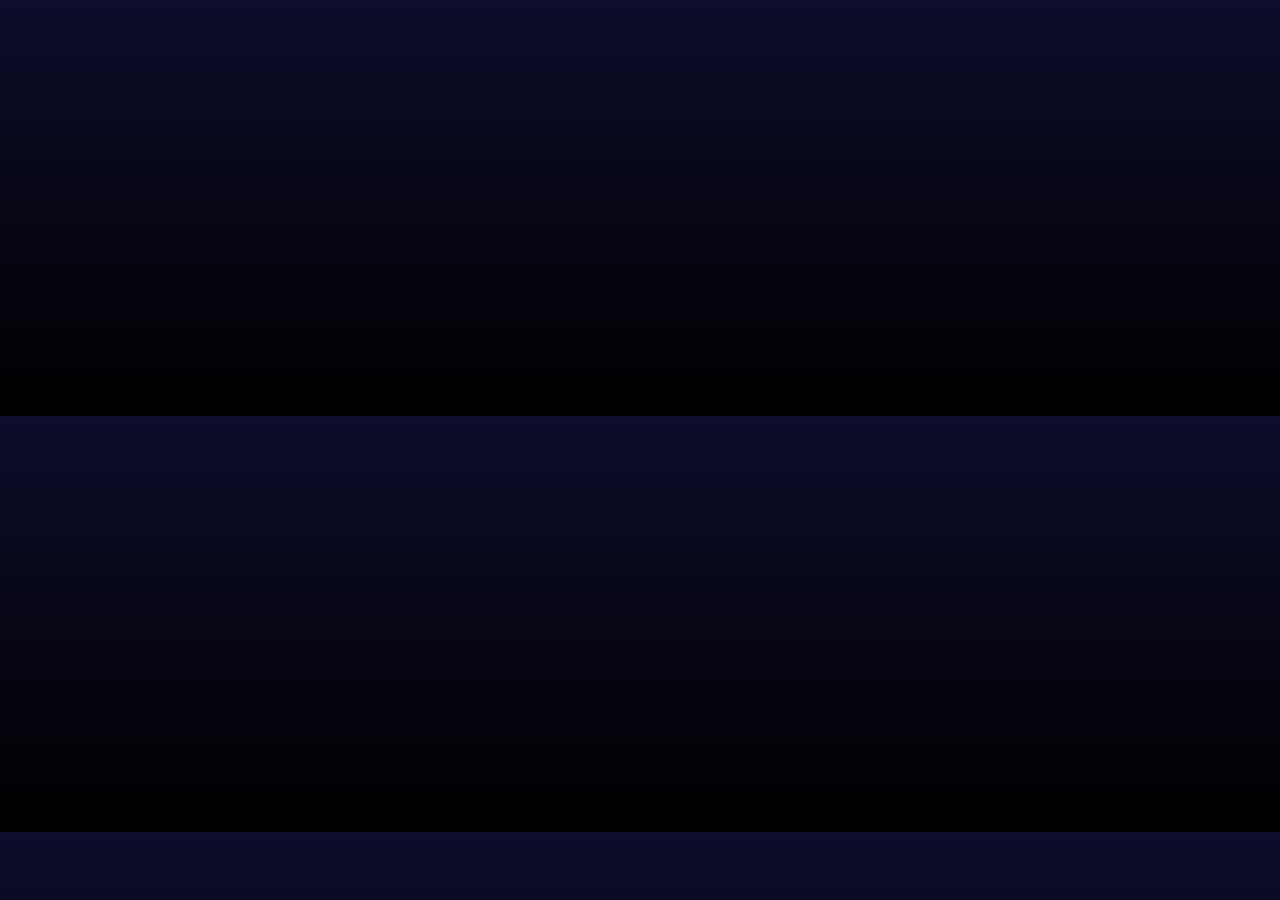
==== index.html @ 40afb65c "pust" ====
<!DOCTYPE html>
<html lang="en">
<head>
   <meta charset="UTF-8">
   <meta http-equiv="X-UA-Compatible" content="IE=edge">
   <meta name="viewport" content="width=device-width, initial-scale=1.0"> 
   <title>Document</title>
</head>

<style>
   body{
	background: linear-gradient(rgb(13, 13, 44), #000);
	
}
.container{
   width: 99%;
   display: flex;
   justify-content: center;
   align-items: center;
   transform: translate(-50 -50);
   flex-direction: column;
   margin: 0 auto;
}

</style>

<body>
   <div class="container">
      <iframe height="400px" width="400px" src="https://chartataglance.co.uk/22022022.html" frameborder="0"></iframe>
      
   </div>
</body>

</html>
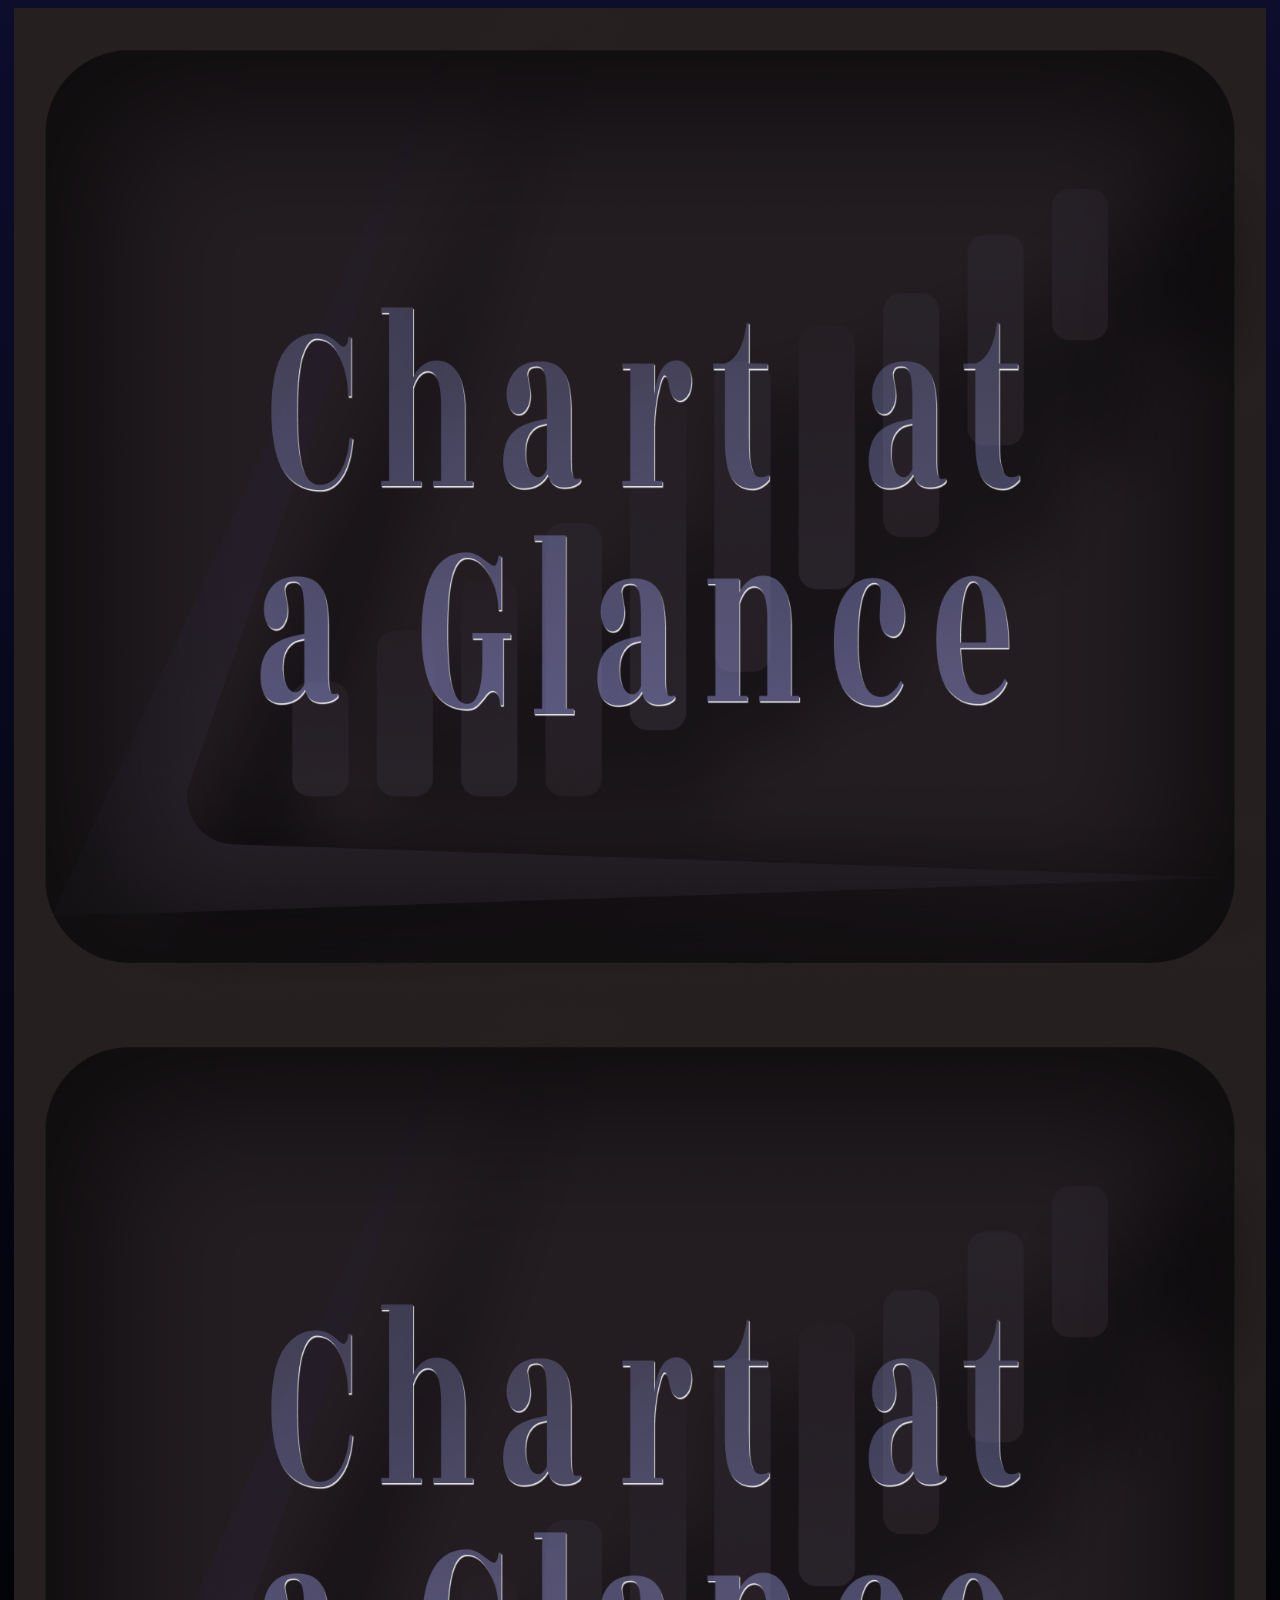
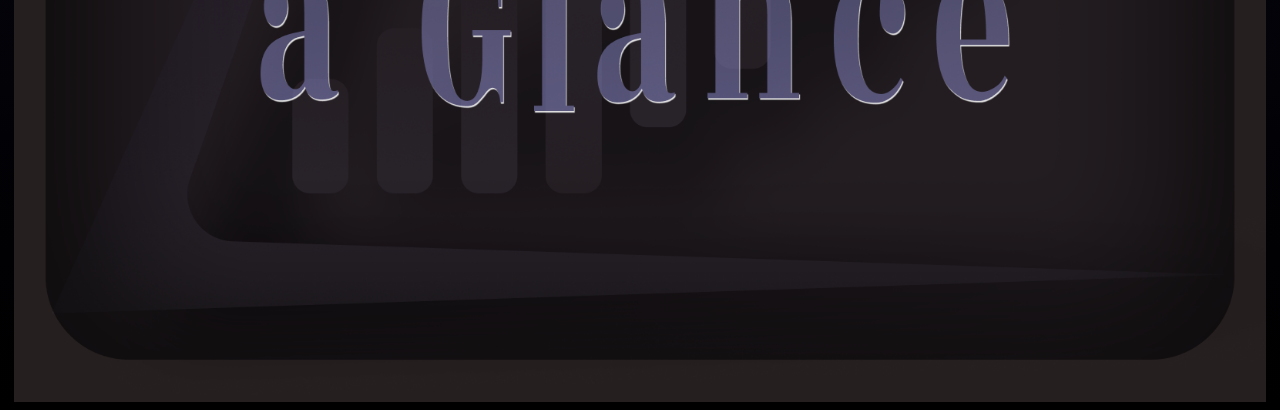
==== commit bc9367fb: "ji" ====
--- a/index.html
+++ b/index.html
@@ -1,35 +1,84 @@
 <!DOCTYPE html>
 <html lang="en">
+
 <head>
    <meta charset="UTF-8">
    <meta http-equiv="X-UA-Compatible" content="IE=edge">
-   <meta name="viewport" content="width=device-width, initial-scale=1.0"> 
+   <meta name="viewport" content="width=device-width, initial-scale=1.0">
    <title>Document</title>
 </head>
 
 <style>
-   body{
-	background: linear-gradient(rgb(13, 13, 44), #000);
-	
-}
-.container{
-   width: 99%;
-   display: flex;
-   justify-content: center;
-   align-items: center;
-   transform: translate(-50 -50);
-   flex-direction: column;
-   margin: 0 auto;
-}
+   body {
+      background: linear-gradient(rgb(13, 13, 44), #000);
 
+   }
+
+   .container {
+      width: 99%;
+      display: flex;
+      justify-content: center;
+      align-items: center;
+      transform: translate(-50 -50);
+      flex-direction: column;
+      margin: 0 auto;
+    
+   }
+   
+  
+   img, iframe, object, embed, video {
+    width: 100%;
+    max-width: 100%;
+} 
+
+   @media (min-width:640px) {
+      .container {
+         max-width: 640px
+      }
+   }
+
+   @media (min-width:768px) {
+      .container {
+         max-width: 768px
+      }
+   }
+
+   @media (min-width:1024px) {
+      .container {
+         max-width: 1024px
+      }
+   }
+
+   @media (min-width:1280px) {
+      .container {
+         max-width: 1280px
+      }
+   }
+
+   @media (min-width:1440px) {
+      .container {
+         max-width: 1440px
+      }
+   }
+
+   @media (min-width:1536px) {
+      .container {
+         max-width: 1536px
+      }
+    
+   }
+  
 </style>
 
 <body>
    <div class="container">
-      <iframe height="400px" width="400px" src="https://chartataglance.co.uk/22022022.html" frameborder="0"></iframe>
-      
+     <img src="./showcase1.png" alt="">
+
    </div>
+   <div class="container">
+      <img src="./showcase1.png" alt="">
+ 
+    </div>
 </body>
 
-</html>
-
+</html>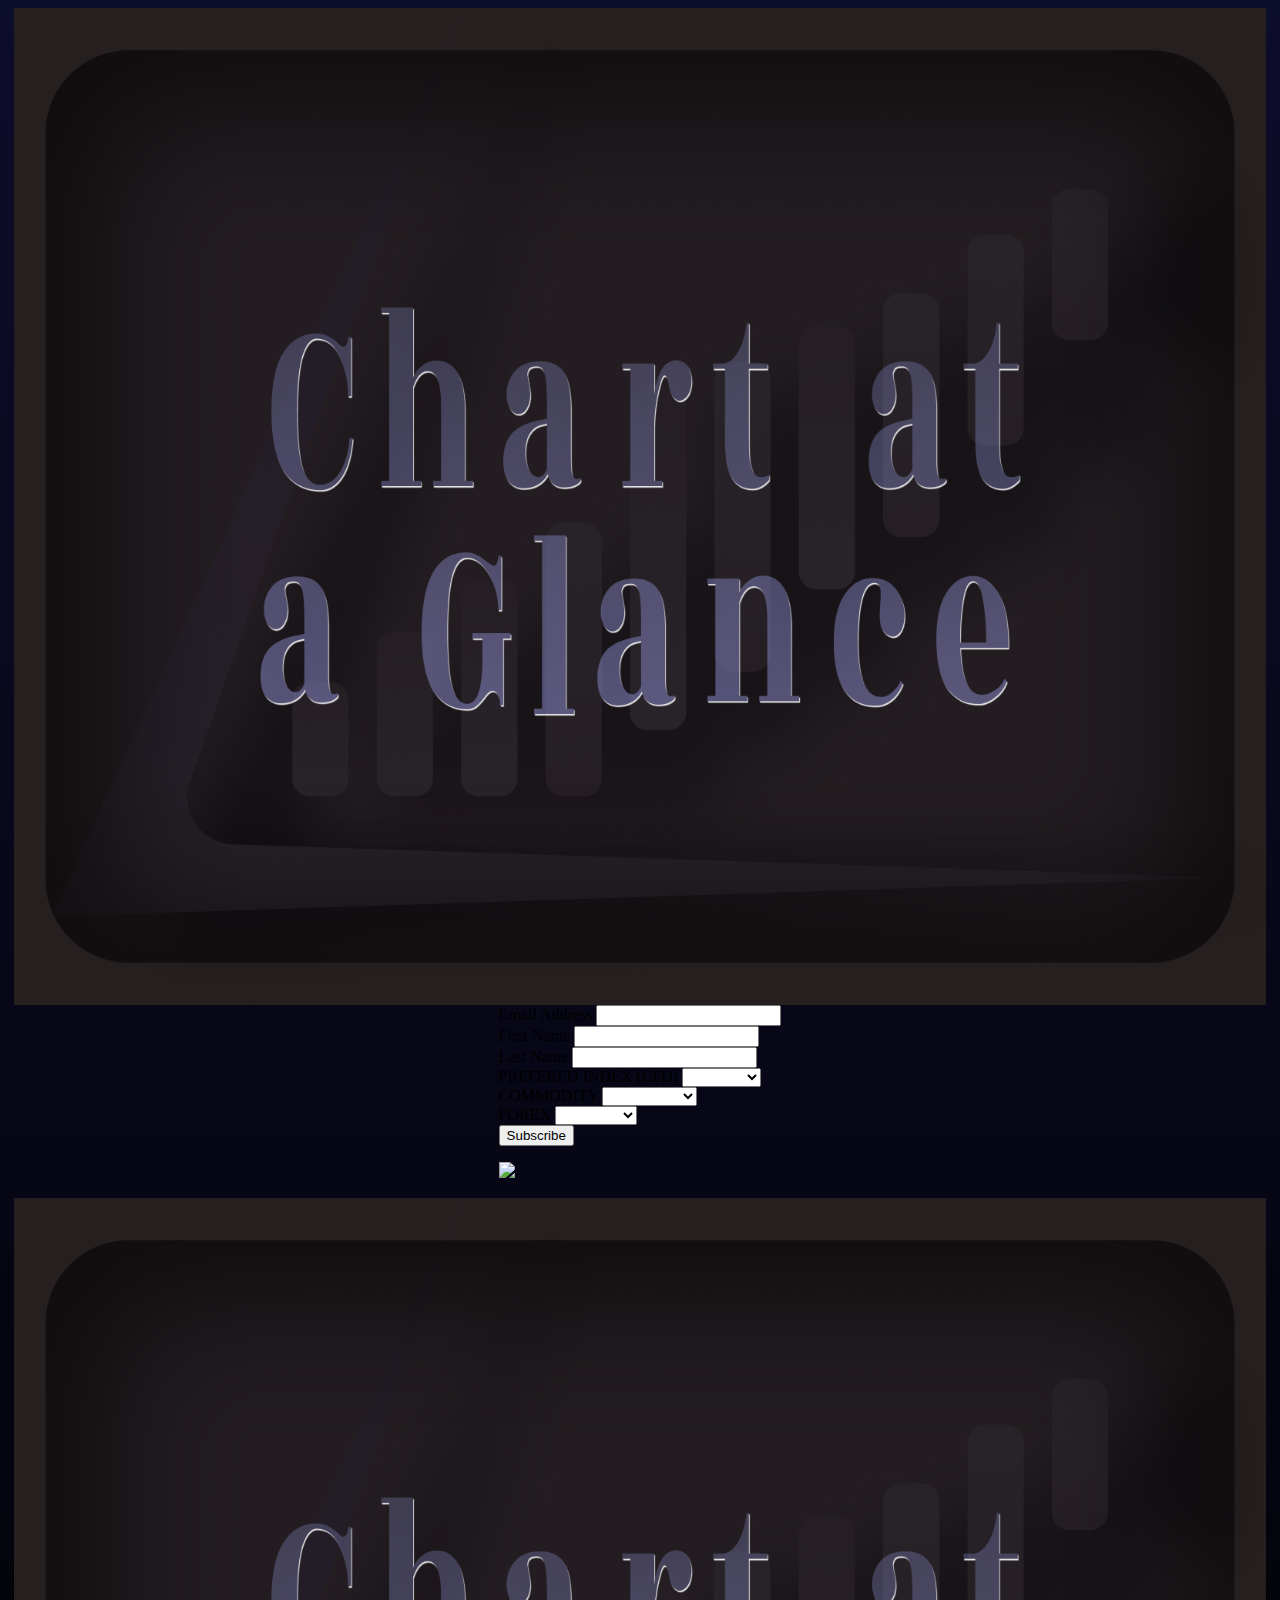
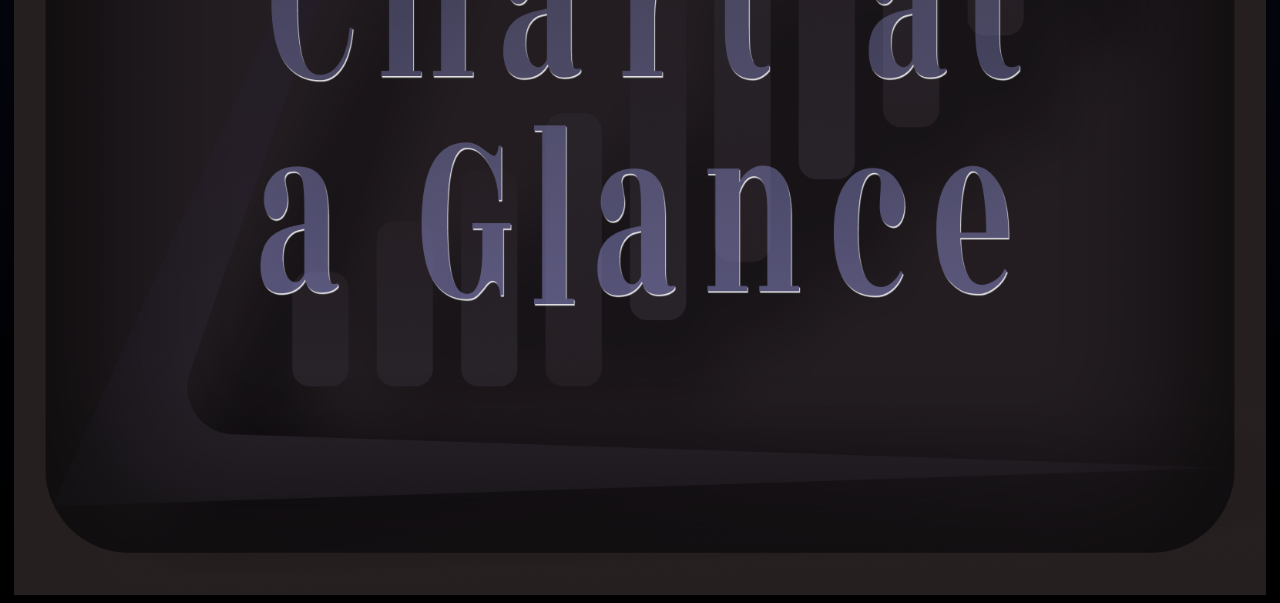
==== commit 398a460d: "hi" ====
--- a/index.html
+++ b/index.html
@@ -5,6 +5,7 @@
    <meta charset="UTF-8">
    <meta http-equiv="X-UA-Compatible" content="IE=edge">
    <meta name="viewport" content="width=device-width, initial-scale=1.0">
+   <link href="//cdn-images.mailchimp.com/embedcode/classic-10_7_dtp.css" rel="stylesheet" type="text/css">
    <title>Document</title>
 </head>
 
@@ -22,14 +23,18 @@
       transform: translate(-50 -50);
       flex-direction: column;
       margin: 0 auto;
-    
+
    }
-   
-  
-   img, iframe, object, embed, video {
-    width: 100%;
-    max-width: 100%;
-} 
+
+
+   img,
+   iframe,
+   object,
+   embed,
+   video {
+      width: 100%;
+      max-width: 100%;
+   }
 
    @media (min-width:640px) {
       .container {
@@ -65,20 +70,92 @@
       .container {
          max-width: 1536px
       }
-    
    }
-  
 </style>
 
 <body>
+
+   <script type='text/javascript' src='//s3.amazonaws.com/downloads.mailchimp.com/js/mc-validate.js'></script>
+
+   <!--End mc_embed_signup-->
    <div class="container">
-     <img src="./showcase1.png" alt="">
+      <img src="./showcase1.png" alt="">
+
+      
+      <div id="mc_embed_signup">
+         <form
+            action="https://chart-at-a-glance.us17.list-manage.com/subscribe/post?u=30ec92e09e285431cb6ac8be0&amp;id=c18f2d2b14"
+            method="post" id="mc-embedded-subscribe-form" name="mc-embedded-subscribe-form" class="validate"
+            target="_blank" novalidate>
+            <div id="mc_embed_signup_scroll">
+
+               <div class="mc-field-group">
+                  <label for="mce-EMAIL">Email Address </label>
+                  <input type="email" value="" name="EMAIL" class="required email" id="mce-EMAIL">
+               </div>
+               <div class="mc-field-group">
+                  <label for="mce-FNAME">First Name </label>
+                  <input type="text" value="" name="FNAME" class="" id="mce-FNAME">
+               </div>
+               <div class="mc-field-group">
+                  <label for="mce-LNAME">Last Name </label>
+                  <input type="text" value="" name="LNAME" class="" id="mce-LNAME">
+               </div>
+               <div class="mc-field-group">
+                  <label for="mce-MMERGE3">PREFERED INDEX (CFD) </label>
+                  <select name="MMERGE3" class="" id="mce-MMERGE3">
+                     <option value=""></option>
+                     <option value="SP500">SP500</option>
+                     <option value="DJIA">DJIA</option>
+                     <option value="NASDAQ">NASDAQ</option>
+                     <option value="DAX">DAX</option>
+
+                  </select>
+               </div>
+               <div class="mc-field-group">
+                  <label for="mce-MMERGE4">COMMODITY </label>
+                  <select name="MMERGE4" class="" id="mce-MMERGE4">
+                     <option value=""></option>
+                     <option value="CRUDE OIL">CRUDE OIL</option>
+                     <option value="GOLD">GOLD</option>
+
+                  </select>
+               </div>
+               <div class="mc-field-group">
+                  <label for="mce-MMERGE5">FOREX </label>
+                  <select name="MMERGE5" class="" id="mce-MMERGE5">
+                     <option value=""></option>
+                     <option value="EUR USD">EUR USD</option>
+                     <option value="USD CHF">USD CHF</option>
+                     <option value="USD CHF">USD CHF</option>
+
+                  </select>
+               </div>
+               <div id="mce-responses" class="clear foot">
+                  <div class="response" id="mce-error-response" style="display:none"></div>
+                  <div class="response" id="mce-success-response" style="display:none"></div>
+               </div>
+               <!-- real people should not fill this in and expect good things - do not remove this or risk form bot signups-->
+               <div style="position: absolute; left: -5000px;" aria-hidden="true"><input type="text"
+                     name="b_30ec92e09e285431cb6ac8be0_c18f2d2b14" tabindex="-1" value=""></div>
+               <div class="optionalParent">
+                  <div class="clear foot">
+                     <input type="submit" value="Subscribe" name="subscribe" id="mc-embedded-subscribe" class="button">
+                     <p class="brandingLogo"><a href="http://eepurl.com/hVw8Yz"
+                           title="Mailchimp - email marketing made easy and fun"><img
+                              src="https://eep.io/mc-cdn-images/template_images/branding_logo_text_dark_dtp.svg"></a>
+                     </p>
+                  </div>
+               </div>
+            </div>
+         </form>
+      </div>
 
    </div>
    <div class="container">
       <img src="./showcase1.png" alt="">
- 
-    </div>
+
+   </div>
 </body>
 
 </html>